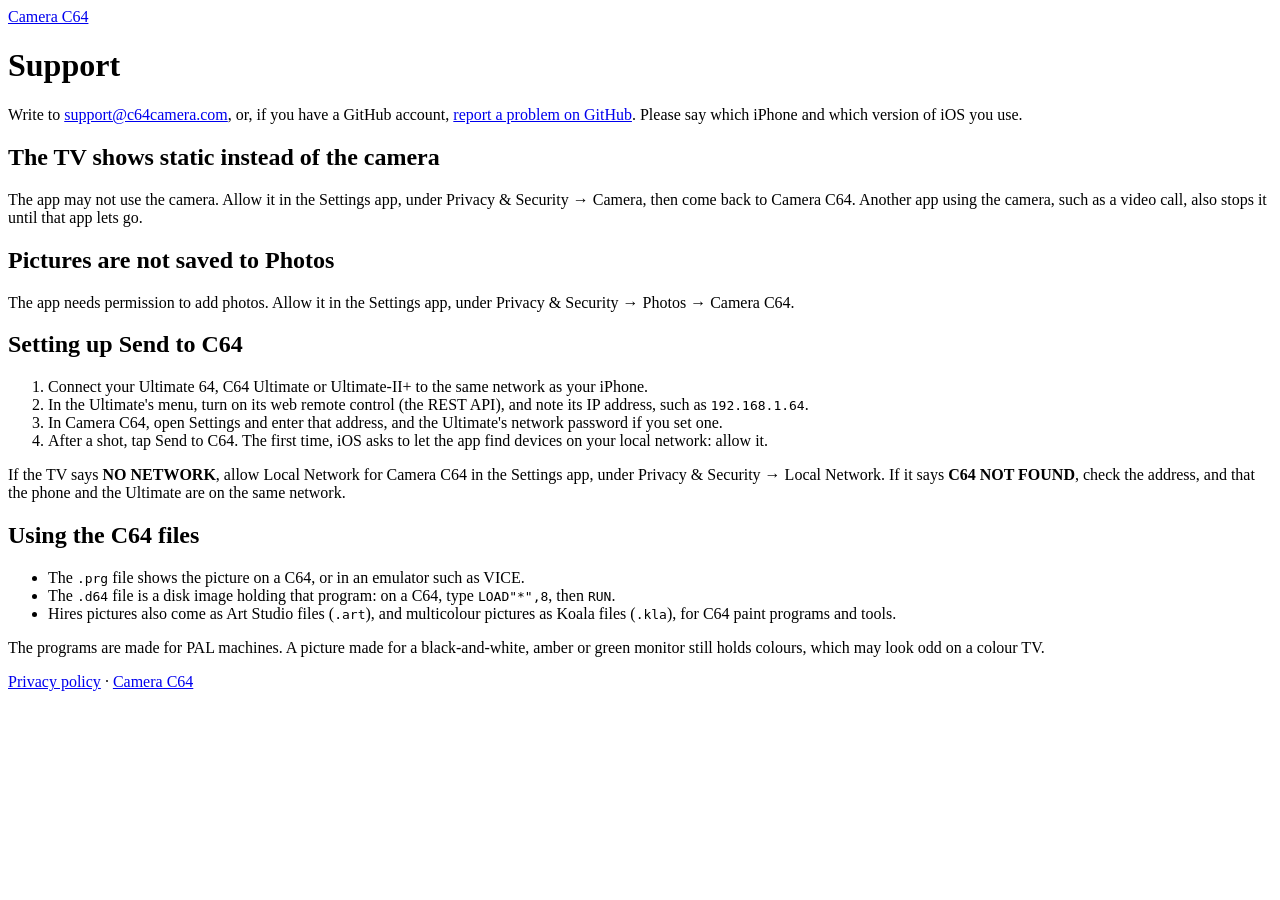
==== site/support/index.html @ d7c018ec "Support page and privacy policy for c64camera.com, linked from Settings The site folder holds the pa" ====
<!doctype html>
<html lang="en">
<head>
    <meta charset="utf-8">
    <meta name="viewport" content="width=device-width, initial-scale=1">
    <title>Support – Camera C64</title>
    <link rel="stylesheet" href="/style.css">
</head>
<body>
<main>
    <header><a href="/">Camera C64</a></header>
    <h1>Support</h1>

    <p class="summary">Write to <a href="mailto:support@c64camera.com">support@c64camera.com</a>, or, if you have a GitHub account, <a href="https://github.com/tomconte/CameraC64/issues">report a problem on GitHub</a>. Please say which iPhone and which version of iOS you use.</p>

    <h2>The TV shows static instead of the camera</h2>
    <p>The app may not use the camera. Allow it in the Settings app, under Privacy &amp; Security → Camera, then come back to Camera C64. Another app using the camera, such as a video call, also stops it until that app lets go.</p>

    <h2>Pictures are not saved to Photos</h2>
    <p>The app needs permission to add photos. Allow it in the Settings app, under Privacy &amp; Security → Photos → Camera C64.</p>

    <h2>Setting up Send to C64</h2>
    <ol>
        <li>Connect your Ultimate 64, C64 Ultimate or Ultimate-II+ to the same network as your iPhone.</li>
        <li>In the Ultimate's menu, turn on its web remote control (the REST API), and note its IP address, such as <code>192.168.1.64</code>.</li>
        <li>In Camera C64, open Settings and enter that address, and the Ultimate's network password if you set one.</li>
        <li>After a shot, tap Send to C64. The first time, iOS asks to let the app find devices on your local network: allow it.</li>
    </ol>
    <p>If the TV says <strong>NO NETWORK</strong>, allow Local Network for Camera C64 in the Settings app, under Privacy &amp; Security → Local Network. If it says <strong>C64 NOT FOUND</strong>, check the address, and that the phone and the Ultimate are on the same network.</p>

    <h2>Using the C64 files</h2>
    <ul>
        <li>The <code>.prg</code> file shows the picture on a C64, or in an emulator such as VICE.</li>
        <li>The <code>.d64</code> file is a disk image holding that program: on a C64, type <code>LOAD"*",8</code>, then <code>RUN</code>.</li>
        <li>Hires pictures also come as Art Studio files (<code>.art</code>), and multicolour pictures as Koala files (<code>.kla</code>), for C64 paint programs and tools.</li>
    </ul>
    <p>The programs are made for PAL machines. A picture made for a black-and-white, amber or green monitor still holds colours, which may look odd on a colour TV.</p>

    <footer><a href="/privacy/">Privacy policy</a> · <a href="/">Camera C64</a></footer>
</main>
</body>
</html>
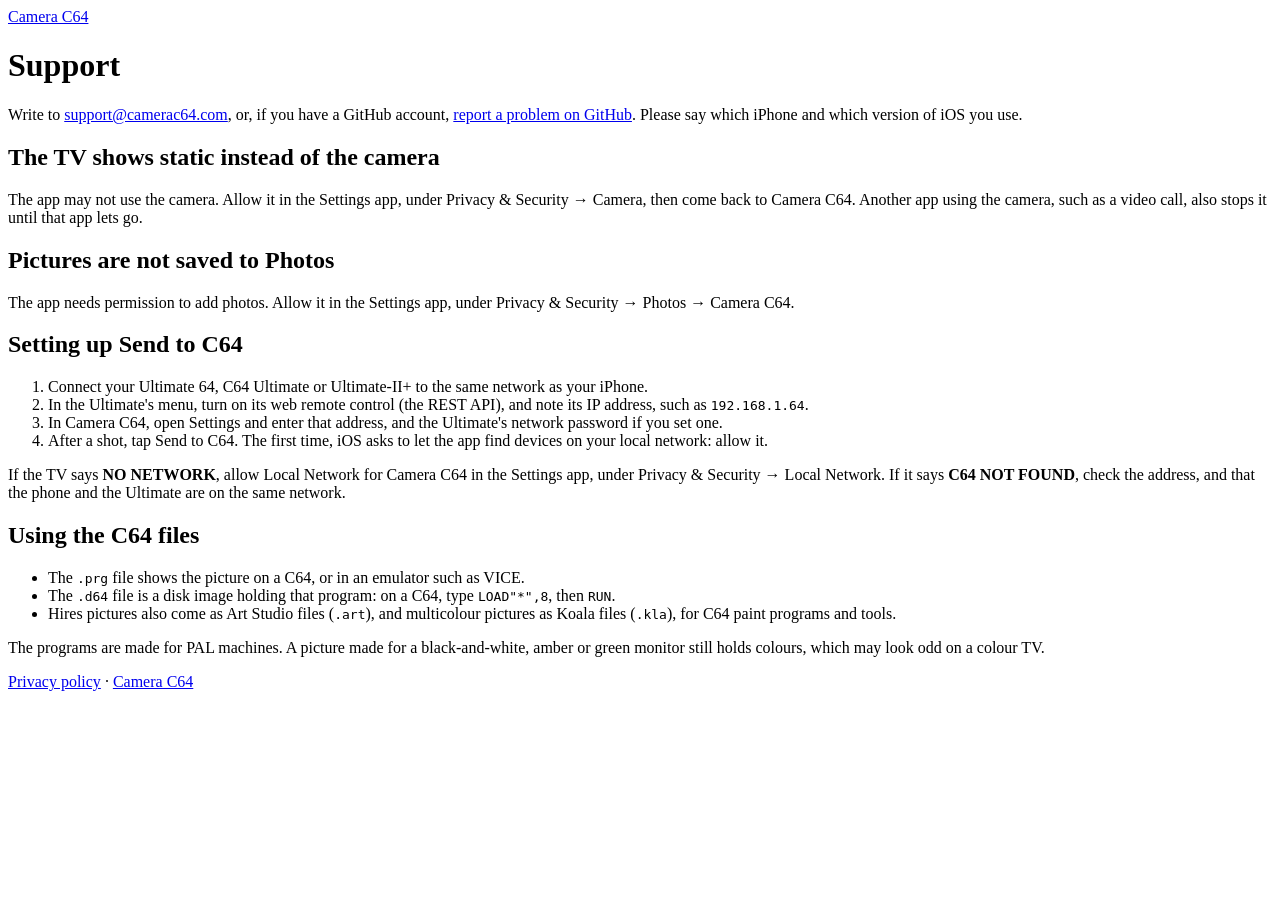
==== commit a64061a9: "Move the website to camerac64.com, to match the app's name Co-Authored-By: Claude Opus 5.5 <noreply@" ====
--- a/site/support/index.html
+++ b/site/support/index.html
@@ -11,7 +11,7 @@
     <header><a href="/">Camera C64</a></header>
     <h1>Support</h1>
 
-    <p class="summary">Write to <a href="mailto:support@c64camera.com">support@c64camera.com</a>, or, if you have a GitHub account, <a href="https://github.com/tomconte/CameraC64/issues">report a problem on GitHub</a>. Please say which iPhone and which version of iOS you use.</p>
+    <p class="summary">Write to <a href="mailto:support@camerac64.com">support@camerac64.com</a>, or, if you have a GitHub account, <a href="https://github.com/tomconte/CameraC64/issues">report a problem on GitHub</a>. Please say which iPhone and which version of iOS you use.</p>
 
     <h2>The TV shows static instead of the camera</h2>
     <p>The app may not use the camera. Allow it in the Settings app, under Privacy &amp; Security → Camera, then come back to Camera C64. Another app using the camera, such as a video call, also stops it until that app lets go.</p>
